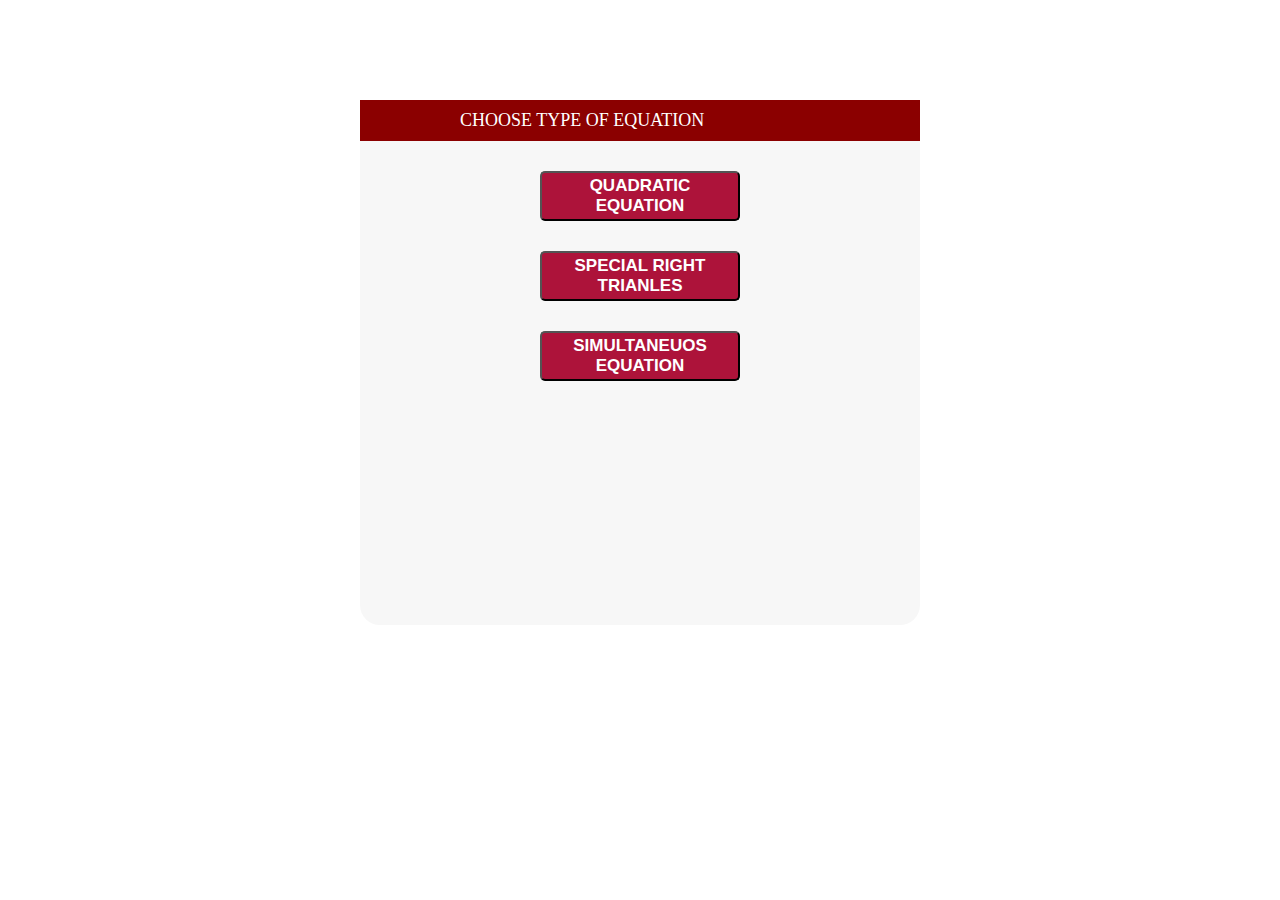
==== index.html @ 3e4caccf "Add files via upload" ====
<!DOCTYPE html>
<html>
<head>
	<title>Home page calculator</title>
	 <link rel="stylesheet" type="text/css" href="styles.css">
</head>
<body>
	<div id="container">
		<h1>Choose type of equation</h1>
		<button  type="button" onclick="window.location.href = 'page1.html';">Quadratic Equation</button>
		<button  type="button" onclick="window.location.href = 'page2.html';">Special Right Trianles</button>
		<button  type="button" onclick="window.location.href = 'page3.html';">Simultaneuos Equation</button>
	</div>

</body>
</html>
---- styles.css ----
body{
  background-image: url('https://github.com/JossPicardal/2page-website/blob/master/source.gif?raw=true');
  background-size: cover;
}


#container {
  height: 525px;
  width: 560px;
  margin: 100px auto;
  background: #f7f7f7;
  border-radius: 20px;
  -webkit-border-radius: 20px;
}

h1{
  background: #8b0000;
  color: white;
  margin: 0;
  padding: 10px 100px;
  text-transform: uppercase;
  font-size: 18px;
  font-weight: normal;
}


button {
  text-transform: uppercase;
  font-weight: bold;
  display: block;
  margin: 30px auto;
  background: #AD133A;
  border-radius: 5px;
  width: 200px;
  height: 50px;
  font-size: 17px;
  color: white;
}

button:hover {
  background: #4c2827;
  border-bottom-color: #111;
  background-image: linear-gradient(to right, red, orange, yellow, green, blue, indigo, red);
  animation:slidebg 2s linear infinite;
}

@keyframes slidebg {
  to {
    background-position:20vw;
  }
}
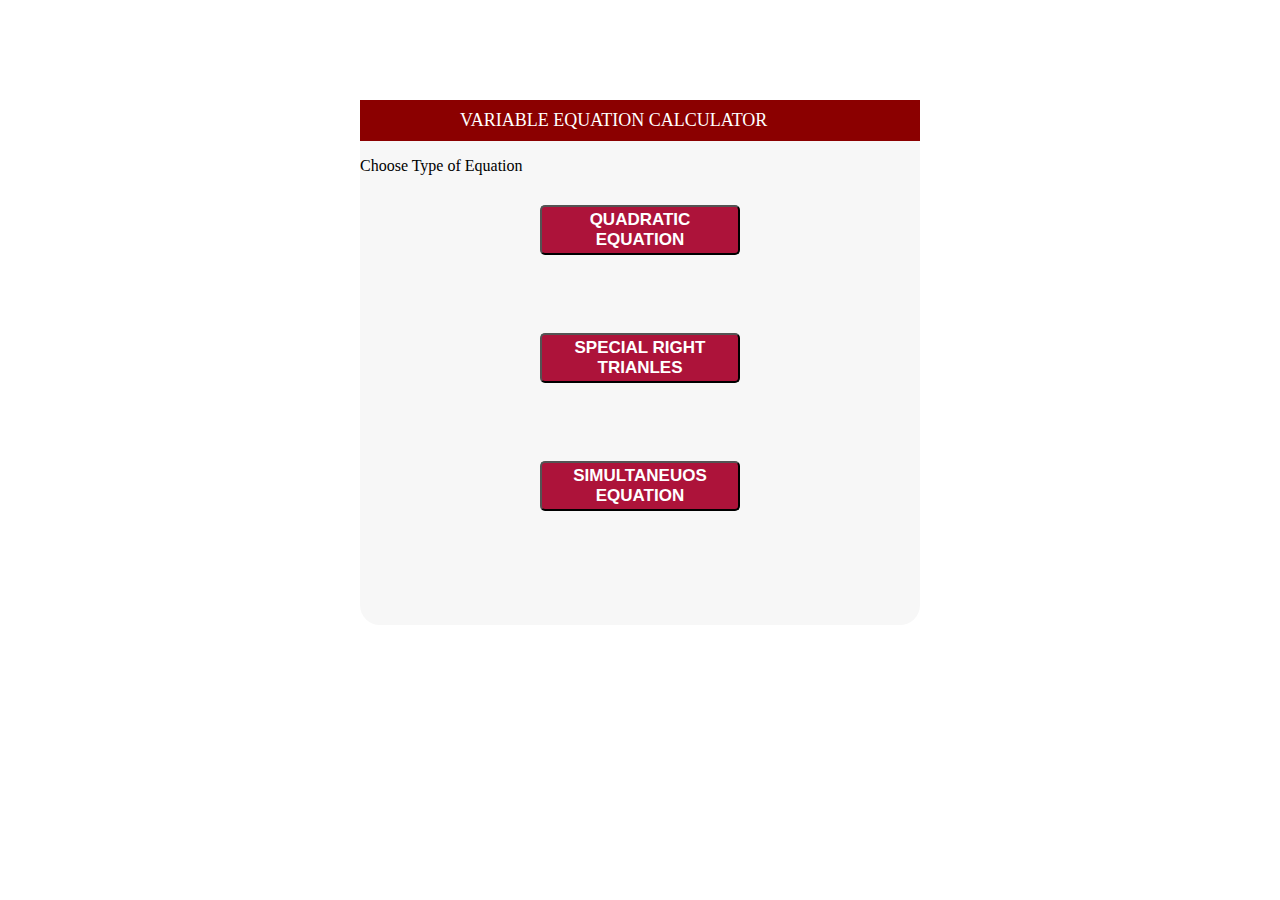
==== commit ea1d2f0a: "Kindda Final Commit" ====
--- a/index.html
+++ b/index.html
@@ -6,9 +6,12 @@
 </head>
 <body>
 	<div id="container">
-		<h1>Choose type of equation</h1>
+		<h1>Variable Equation Calculator</h1>
+		<p> Choose Type of Equation</p>
 		<button  type="button" onclick="window.location.href = 'page1.html';">Quadratic Equation</button>
+		<br>
 		<button  type="button" onclick="window.location.href = 'page2.html';">Special Right Trianles</button>
+		<br>
 		<button  type="button" onclick="window.location.href = 'page3.html';">Simultaneuos Equation</button>
 	</div>
 
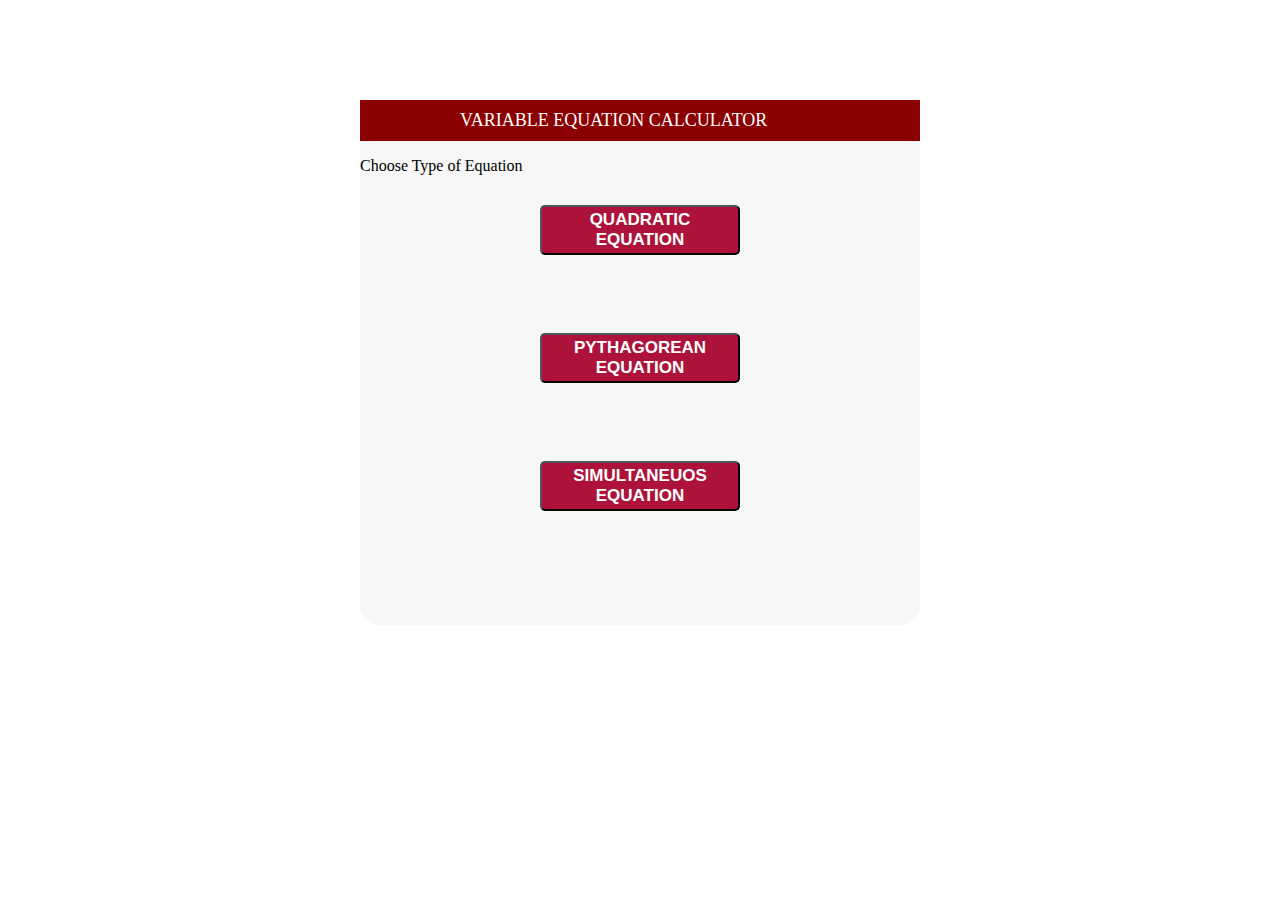
==== commit f022f78b: "Kinna final" ====
--- a/index.html
+++ b/index.html
@@ -1,19 +1,19 @@
 <!DOCTYPE html>
 <html>
-<head>
-	<title>Home page calculator</title>
-	 <link rel="stylesheet" type="text/css" href="styles.css">
-</head>
-<body>
-	<div id="container">
-		<h1>Variable Equation Calculator</h1>
-		<p> Choose Type of Equation</p>
-		<button  type="button" onclick="window.location.href = 'page1.html';">Quadratic Equation</button>
-		<br>
-		<button  type="button" onclick="window.location.href = 'page2.html';">Special Right Trianles</button>
-		<br>
-		<button  type="button" onclick="window.location.href = 'page3.html';">Simultaneuos Equation</button>
-	</div>
+  <head>
+    <title>Home page calculator</title>
+     <link rel="stylesheet" type="text/css" href="styles.css">
+  </head>
+    <body>
+      <div id="container">
+        <h1>Variable Equation Calculator</h1>
+        <p> Choose Type of Equation</p>
+        <button  type="button" onclick="window.location.href = 'page1.html';">Quadratic Equation</button>
+        <br>
+        <button  type="button" onclick="window.location.href = 'page2.html';">Pythagorean Equation</button>
+        <br>
+        <button  type="button" onclick="window.location.href = 'page3.html';">Simultaneuos Equation</button>
+      </div>
 
-</body>
+    </body>
 </html>--- a/styles.css
+++ b/styles.css
@@ -1,3 +1,4 @@
+/*CSS for homepage*/
 body{
   background-image: url('https://github.com/JossPicardal/2page-website/blob/master/source.gif?raw=true');
   background-size: cover;
